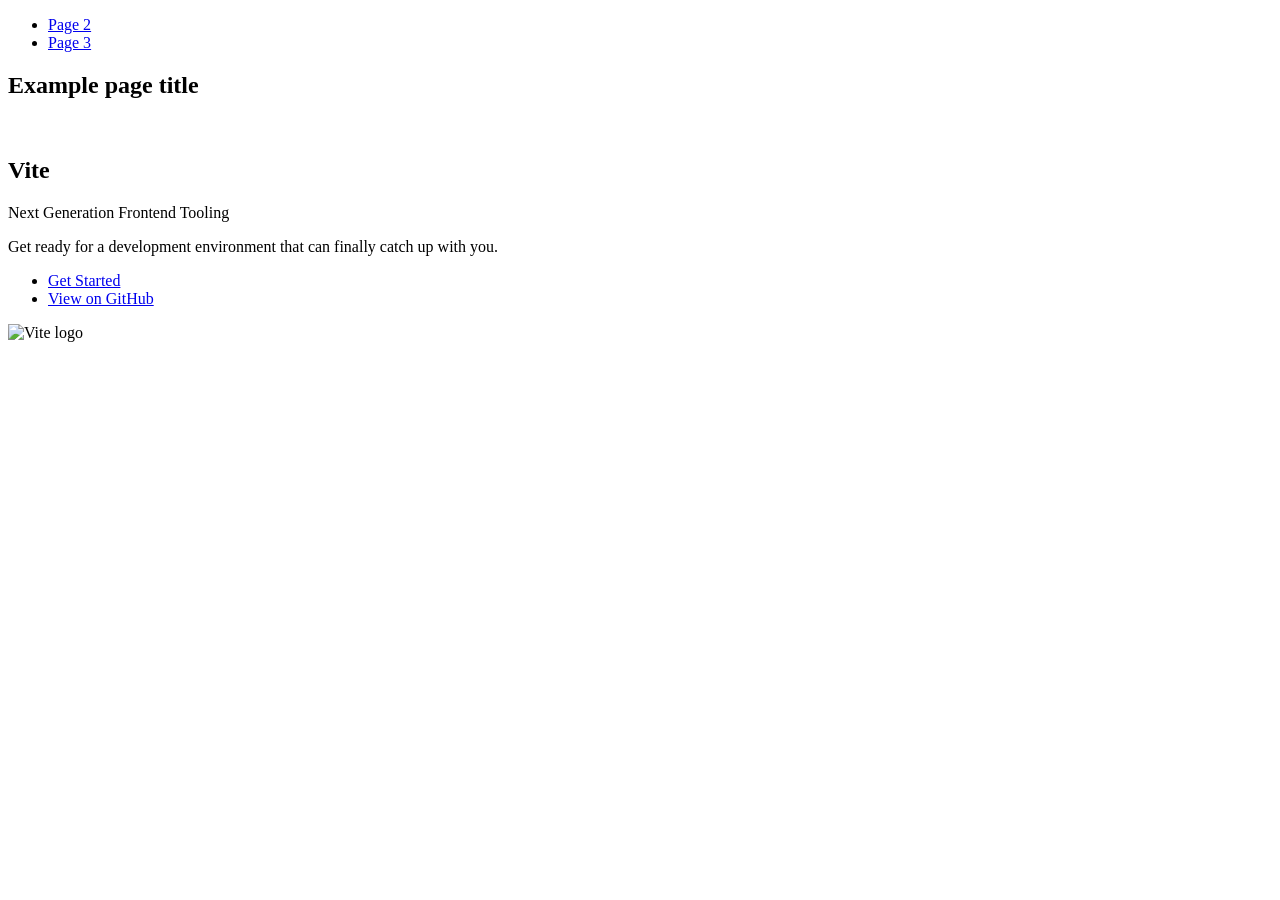
==== index.html @ c5526866 "Deploying to gh-pages from @ ivankaaaaaaa/goit-js-hw-11@97b778976b5139674c4b0d0ac28a683da4dddc9a 🚀" ====
<!DOCTYPE html>
<html lang="en">
  <head>
    <meta charset="UTF-8" />
    <link rel="icon" type="image/svg+xml" href="/vanilla-app-template/favicon.svg" />
    <meta name="viewport" content="width=device-width, initial-scale=1.0" />
    <title>Vanilla App Template</title>
    
    <script type="module" crossorigin src="/vanilla-app-template/commonHelpers.js"></script>
    <link rel="stylesheet" href="/vanilla-app-template/assets/index-10c40100.css">
  </head>
  <body>
    <header class="header">
  <nav class="nav">
    <ul class="nav-list">
      <li class="nav-item">
        <a href="./page-2.html" class="nav-link">Page 2</a>
      </li>

      <li class="nav-item">
        <a href="./page-3.html" class="nav-link">Page 3</a>
      </li>
    </ul>
  </nav>
</header>


    <section>
      <h1>Example page title</h1>
      <!-- Path to images as from index.html file -->
      <img src="/vanilla-app-template/assets/javascript-8dac5379.svg" alt="" />
    </section>

    <!-- Loads the specified .html file -->
    <section class="vite-promo">
  <div class="container">
    <div class="wrapper">
      <h2 class="title">
        <span class="gradient">Vite</span>
      </h2>
      <p class="text">Next Generation Frontend Tooling</p>
      <p class="tagline">
        Get ready for a development environment that can finally catch up with
        you.
      </p>

      <ul class="actions">
        <li class="action">
          <a
            class="link"
            href="https://vitejs.dev/guide/"
            target="_blank"
            rel="noopener noreferrer"
            >Get Started</a
          >
        </li>
        <li class="action">
          <a
            class="link"
            href="https://github.com/vitejs/vite"
            target="_blank"
            rel="noopener noreferrer"
            >View on GitHub</a
          >
        </li>
      </ul>
    </div>

    <div class="thumb">
      <!-- Path to images as from index.html file -->
      <img
        class="pic"
        src="/vanilla-app-template/assets/vite-logo-51249ca9.png"
        alt="Vite logo"
        width="640"
        height="640"
      />
    </div>
  </div>
</section>


    
  </body>
</html>
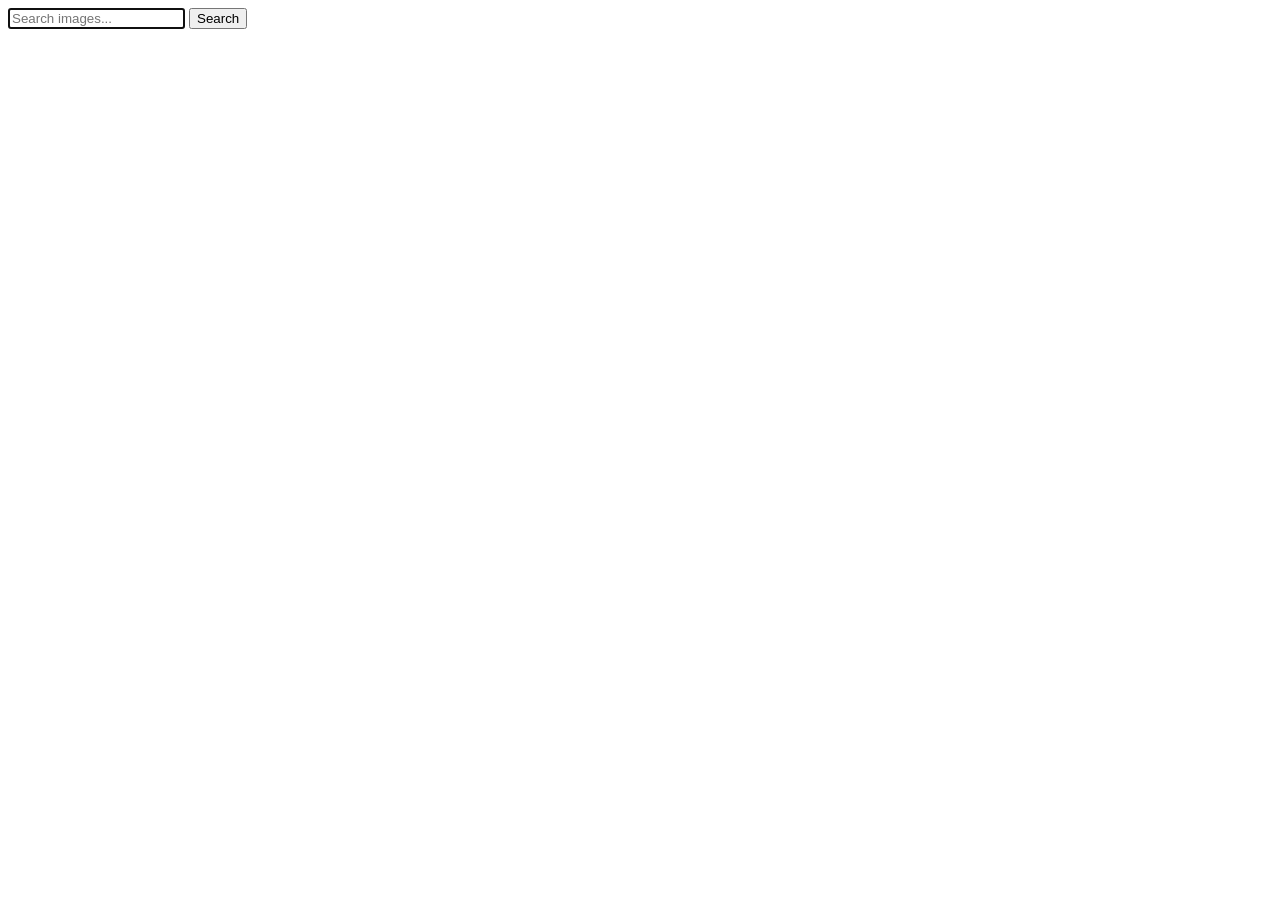
==== commit 3c026b67: "Deploying to gh-pages from @ ivankaaaaaaa/goit-js-hw-11@bfe4d571221f417b11073e67153f9035a3370f7a 🚀" ====
--- a/index.html
+++ b/index.html
@@ -4,82 +4,28 @@
     <meta charset="UTF-8" />
     <link rel="icon" type="image/svg+xml" href="/vanilla-app-template/favicon.svg" />
     <meta name="viewport" content="width=device-width, initial-scale=1.0" />
-    <title>Vanilla App Template</title>
+    <title>Homework11</title>
     
     <script type="module" crossorigin src="/vanilla-app-template/commonHelpers.js"></script>
+    <link rel="modulepreload" crossorigin href="/vanilla-app-template/assets/vendor-5b791d57.js">
+    <link rel="stylesheet" href="/vanilla-app-template/assets/vendor-cf6910df.css">
     <link rel="stylesheet" href="/vanilla-app-template/assets/index-10c40100.css">
   </head>
   <body>
-    <header class="header">
-  <nav class="nav">
-    <ul class="nav-list">
-      <li class="nav-item">
-        <a href="./page-2.html" class="nav-link">Page 2</a>
-      </li>
-
-      <li class="nav-item">
-        <a href="./page-3.html" class="nav-link">Page 3</a>
-      </li>
-    </ul>
-  </nav>
-</header>
-
-
-    <section>
-      <h1>Example page title</h1>
-      <!-- Path to images as from index.html file -->
-      <img src="/vanilla-app-template/assets/javascript-8dac5379.svg" alt="" />
-    </section>
-
-    <!-- Loads the specified .html file -->
-    <section class="vite-promo">
-  <div class="container">
-    <div class="wrapper">
-      <h2 class="title">
-        <span class="gradient">Vite</span>
-      </h2>
-      <p class="text">Next Generation Frontend Tooling</p>
-      <p class="tagline">
-        Get ready for a development environment that can finally catch up with
-        you.
-      </p>
-
-      <ul class="actions">
-        <li class="action">
-          <a
-            class="link"
-            href="https://vitejs.dev/guide/"
-            target="_blank"
-            rel="noopener noreferrer"
-            >Get Started</a
-          >
-        </li>
-        <li class="action">
-          <a
-            class="link"
-            href="https://github.com/vitejs/vite"
-            target="_blank"
-            rel="noopener noreferrer"
-            >View on GitHub</a
-          >
-        </li>
-      </ul>
-    </div>
-
-    <div class="thumb">
-      <!-- Path to images as from index.html file -->
-      <img
-        class="pic"
-        src="/vanilla-app-template/assets/vite-logo-51249ca9.png"
-        alt="Vite logo"
-        width="640"
-        height="640"
+    <form action="#" method="GET">
+      <label>
+      <input
+        type="text"
+        id="search"
+        name="search"
+        placeholder="Search images..."
+        autofocus
       />
-    </div>
-  </div>
-</section>
-
-
+    </label>
+      <button type="submit">Search</button>
+    </form>
+    <div class="loader is-hidden"></div>
+    <ul class="gallery"></ul>
     
   </body>
 </html>
